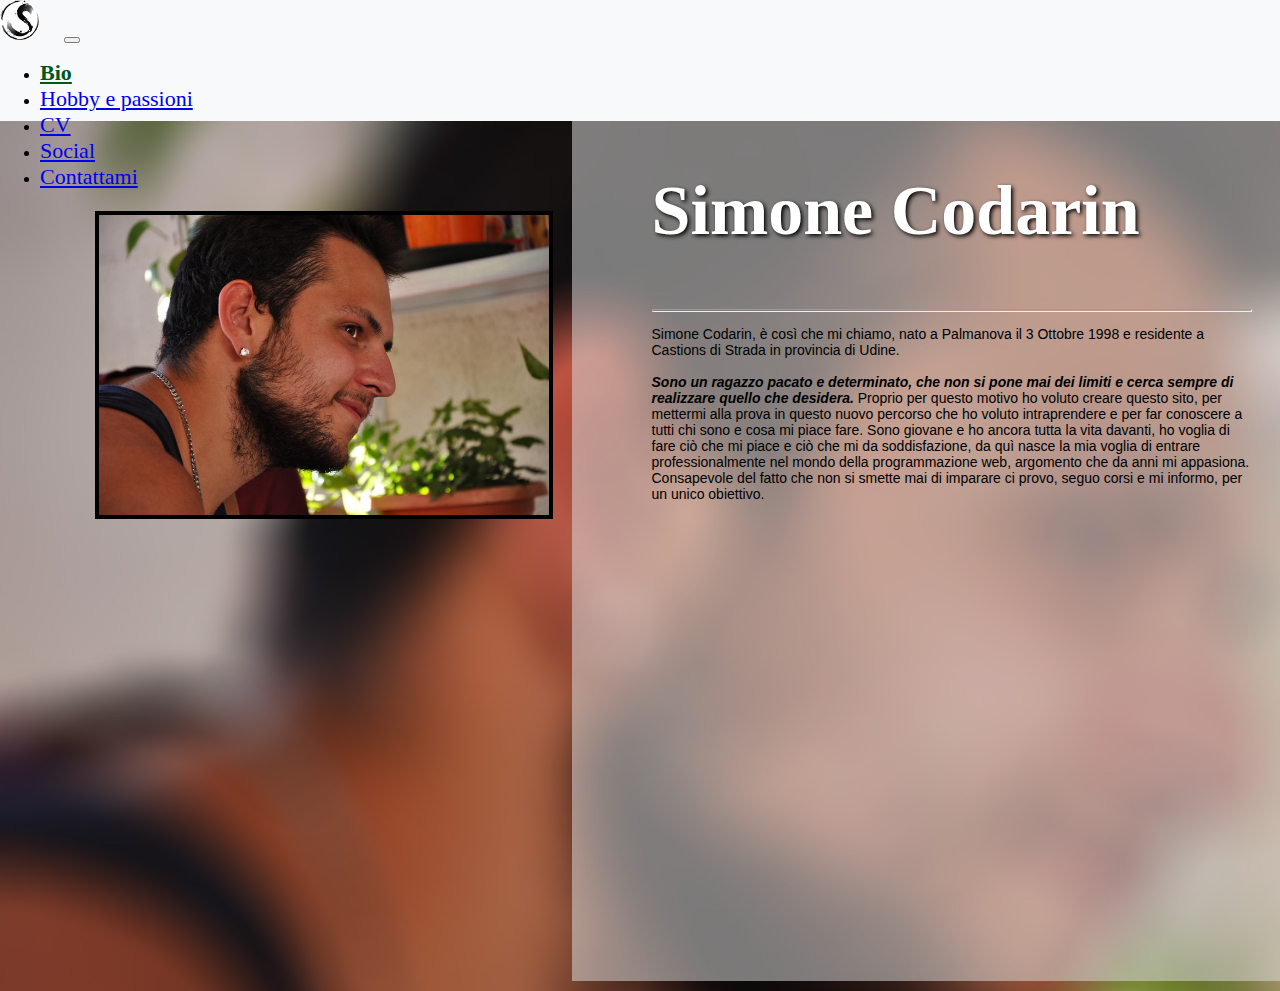
==== index.html @ 2a3805ee "Pubblicazione sito" ====
<!doctype html>
  <head>
    <meta charset="utf-8">
    <meta name="viewport" content="width=device-width, initial-scale=1">
    <title>Simone Codarin</title>
    <link rel="stylesheet" href="assets/css/style.css">
    <link rel="shortcut icon" href="assets/img/logo.png">
    <link href="https://cdn.jsdelivr.net/npm/bootstrap@5.2.0/dist/css/bootstrap.min.css" rel="stylesheet" integrity="sha384-gH2yIJqKdNHPEq0n4Mqa/HGKIhSkIHeL5AyhkYV8i59U5AR6csBvApHHNl/vI1Bx" crossorigin="anonymous">

  </head>
  <body data-spy="scroll" data-target="#navbarNav" data-offset="20">
    <nav class="navbar navbar-expand-lg bg-light fixed-top">
        <div class="container-fluid">
            <a class="navbar-brand justify-content-center">
                <a href="#"><img src="assets/img/logo.png" alt="logo" width="40" height="40" id="logo"></a>
                <button class="navbar-toggler" type="button" data-bs-toggle="collapse" data-bs-target="#navbarNav" aria-controls="navbarNav" aria-expanded="false" aria-label="Toggle navigation">
                <span class="navbar-toggler-icon"></span>
                </button>
            </a>
          </button>
          <div class="collapse navbar-collapse" id="navbarNav">
            <ul class="navbar-nav">
              <li class="nav-item">
                <a class="nav-link" href="#" id="active">Bio</a>
              </li>
              <li class="nav-item">
                <a class="nav-link" href="assets/hobby/index.html">Hobby e passioni</a>
              </li>
              <li class="nav-item">
                <a class="nav-link" href="assets/cv/index.html">CV</a>
              </li>
              <li class="nav-item">
                <a class="nav-link" href="assets/social/index.html">Social</a>
              </li>
              <li class="nav-item">
                <a class="nav-link" href="assets/contatti/index.html">Contattami</a>
              </li>
            </ul>
          </div>
        </div>
    </nav>

    <div class="bio_cont">
      <div id="bio">
        <img src="assets/img/io.png" alt="io" id="io_foto">
        <div id="biografia">
          <h1>Simone Codarin</h1><br><br>
          <hr>
            <p class="mia_bio">Simone Codarin, è così che mi chiamo, nato a Palmanova il 3 Ottobre 1998  e residente a Castions di Strada in provincia di Udine.<br><br>
              <b><i>Sono un ragazzo pacato e determinato, che non si pone mai dei limiti e cerca sempre di realizzare quello che desidera.</i></b>
              Proprio per questo motivo ho voluto creare questo sito, per mettermi alla prova in questo nuovo percorso che ho voluto intraprendere e 
              per far conoscere a tutti chi sono e cosa mi piace fare. Sono giovane e ho ancora tutta la vita davanti, ho voglia di fare ciò che 
              mi piace e ciò che mi da soddisfazione, da quì nasce la mia voglia di entrare professionalmente nel mondo della programmazione web, argomento 
              che da anni mi appasiona.
              Consapevole del fatto che non si smette mai di imparare ci provo, seguo corsi e mi informo, per un unico obiettivo.
              <br><br>
            </p>
        </div>
      </div>  
    </div>

    <script src="https://cdn.jsdelivr.net/npm/bootstrap@5.2.0/dist/js/bootstrap.bundle.min.js" integrity="sha384-A3rJD856KowSb7dwlZdYEkO39Gagi7vIsF0jrRAoQmDKKtQBHUuLZ9AsSv4jD4Xa" crossorigin="anonymous"></script>
  </body>
</html>
---- assets/css/style.css ----
body{
    margin: 0 auto;
    position: relative;
}
#logo{
    margin-right: 20px;
}
.navbar{
    height: 60px;
    border-bottom: 1px solid black;
}
.container-fluid{
    padding-left: 0px;
    background-color: #f8f9fa;
}
.nav-item a{
    font-size: 22px;
}
.nav-item a:hover{
    color: rgb(0, 87, 25);
}
#active{
    color: rgb(0, 87, 25);
    font-weight: bold;
}
.bio_cont{
    width: 1903px;
    height: 870px;
    margin: auto;
    margin-top: 60px;
    background-image: url("../img/copertina_bio.jpg");
}
#io_foto{
    height: 550px;
    margin-top: 90px;
    border: 4px solid black;
    float: left;
}
#bio{
    margin: auto;
    width: 90%;
}
#biografia{
    padding: 80px;
    height: 500px;
    width: 770px;
    margin-top: 110px;
    background-color: rgba(219, 219, 219, 0.533);
    float: right;
}
#bio h1{
    margin-top: -30px;
    font-size: 70px;
    color: white;
    text-shadow: 2px 2px 4px black;
    font-family: serif;
    font-weight: bold;
}
p{
    font-family: sans-serif;
    font-size: 14px;
}
#biografia hr{
    margin-top: -25px;
    height: 1px;
    color: white;
}
.mia_bio{
    text-align: left;
    width: auto;
    height: auto;
}
.mia_bio a{
    text-decoration: none;
    color: black;
}

/*VISUALIZZAZIONE DA LAPTOP*/
@media (max-width: 1800px) {
    .navbar-toggler{
        margin: 0 auto;
        margin-left: 0px;
    }
    #io_foto{
        height: 300px;
        
    }
    #biografia{
        height: 700px;
        width: 600px;
        margin: auto;
        float: none;
    }
}

/*VISUALIZZAZIONE DA TABLET*/
@media (max-width: 980px) {
    #logo{
        margin-right: 15px;
    }
    .bio_cont{
        width: 820px;
        height: 1160px;
        margin: 0 auto;
        margin-top: 20px;
        margin-left: 0px;
        margin-right: 0px;
        background-repeat: no-repeat;
        background-size: cover;
    }
    #io_foto{
        height: 500px;
        float: none;
    }
    #biografia{
        height: 430px;
        width: 745px;
        margin: auto;
        margin-left: 0px;
        margin-top: 15px;
        float: none;
    }
    #biografia h1{
        font-size: 40px;
    }
    #biografia p{
        font-size: 15px;
    }
}

/*VISUALIZZAZIONE DA MOBILE ORIZZONTALE*/
@media (max-width: 767px) {


}

/*VISUALIZZAZIONE DA MOBILE VERTICALE*/
@media (max-width: 480px) {
    #logo{
        margin-right: 15px;
    }
    .navbar-brand{
        margin-left: -10px;
    }
    .navbar-toggler{
        margin: 0 auto;
        margin-left: 0px;
    }
    .bio_cont{
        width: 395px;
        height: 870px;
        margin: 0 auto;
        margin-right: 0px;
    }
    #io_foto{
        height: 220px;
        margin-bottom: 10px;        
    }
    #biografia{
        height: 525px;
        width: 325px;
        padding-left: 20px;
        padding-right: 20px;
        float: none;
    }
    #biografia h1{
        font-size: 20px;
    }
    #biografia p{
        font-size: 13px;
    }
    .mia_bio a{
        text-decoration: underline;
        color: black;
    }
}
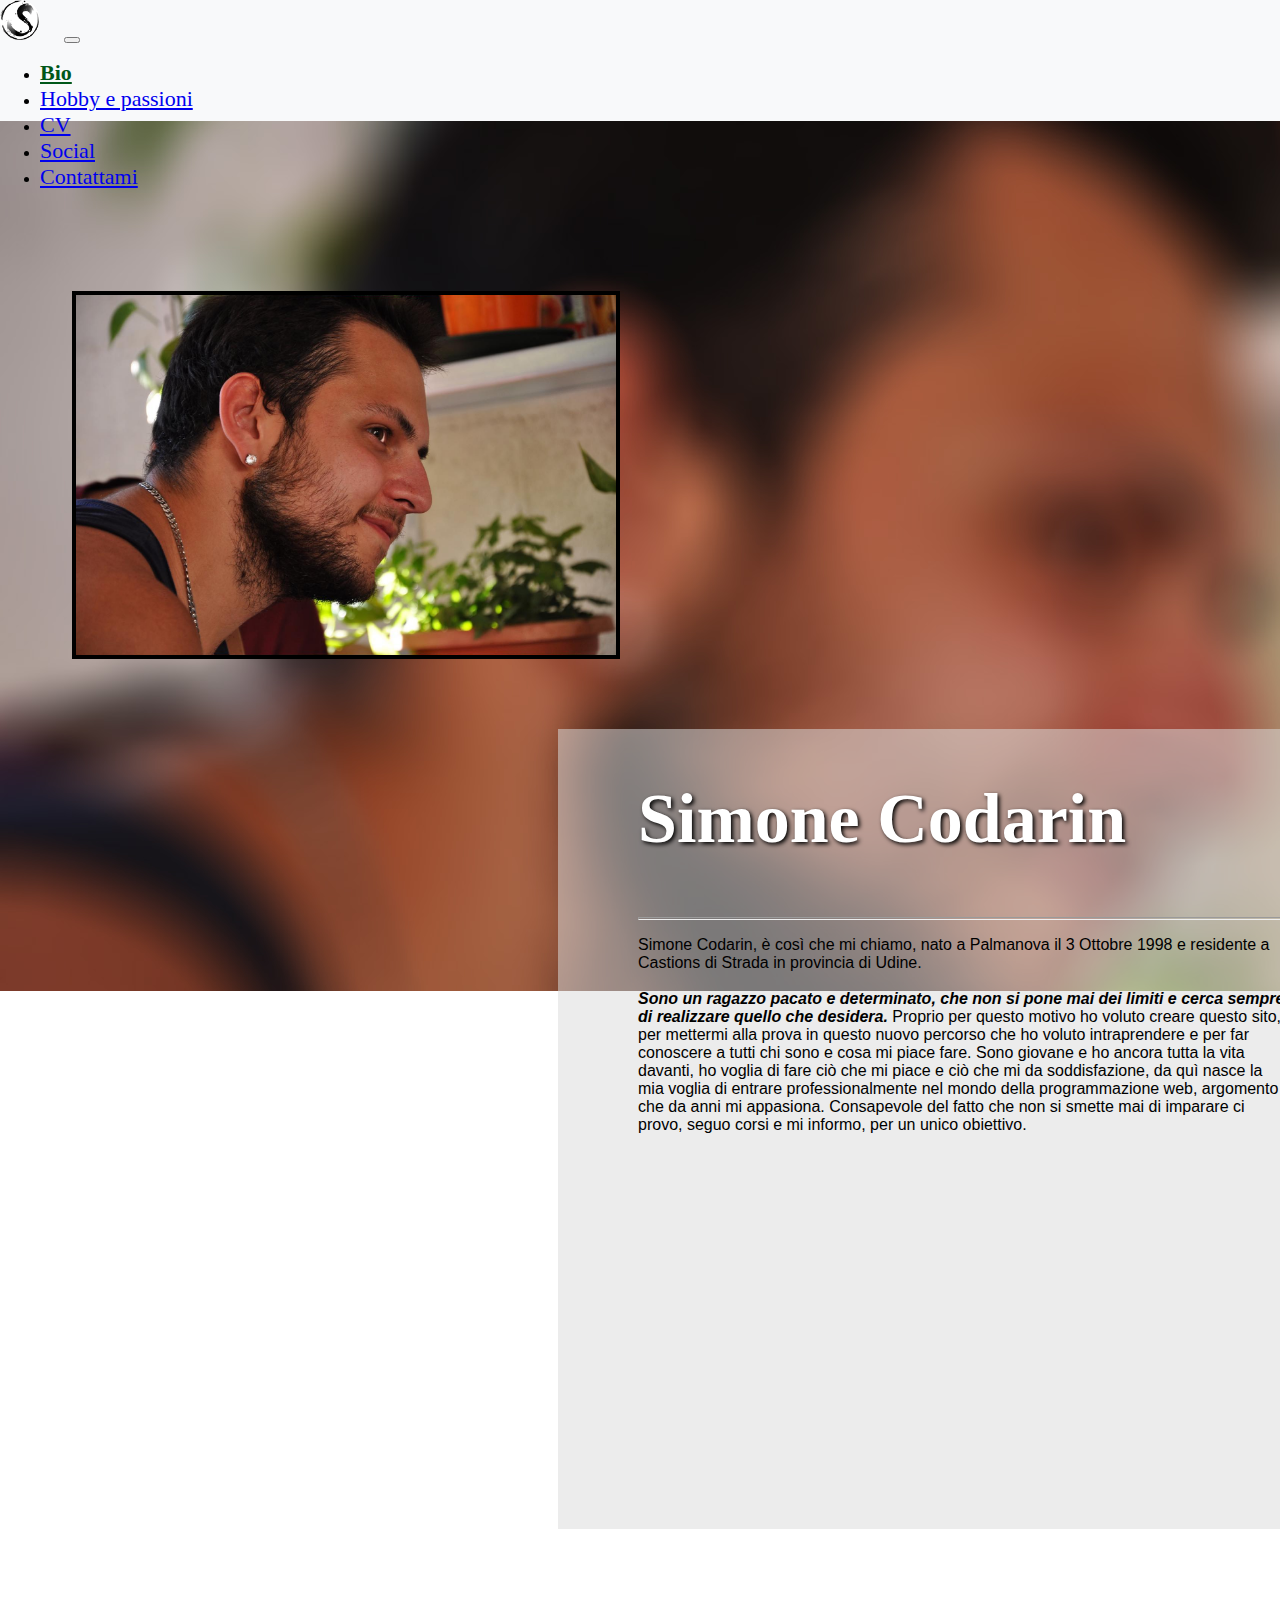
==== commit 697c8d9d: "aggiornamento risoluzione 1440 x 900 e sistemazione cartelle" ====
--- a/index.html
+++ b/index.html
@@ -24,16 +24,16 @@
                 <a class="nav-link" href="#" id="active">Bio</a>
               </li>
               <li class="nav-item">
-                <a class="nav-link" href="assets/hobby/index.html">Hobby e passioni</a>
+                <a class="nav-link" href="hobby.html">Hobby e passioni</a>
               </li>
               <li class="nav-item">
-                <a class="nav-link" href="assets/cv/index.html">CV</a>
+                <a class="nav-link" href="cv.html">CV</a>
               </li>
               <li class="nav-item">
-                <a class="nav-link" href="assets/social/index.html">Social</a>
+                <a class="nav-link" href="social.html">Social</a>
               </li>
               <li class="nav-item">
-                <a class="nav-link" href="assets/contatti/index.html">Contattami</a>
+                <a class="nav-link" href="contatti.html">Contattami</a>
               </li>
             </ul>
           </div>
--- a/assets/css/style.css
+++ b/assets/css/style.css
@@ -93,6 +93,31 @@
     }
 }
 
+@media (max-width: 1440px) {
+    .navbar-toggler{
+        margin: 0 auto;
+        margin-left: 0px;
+    }
+    #io_foto{
+        height: 360px;
+        margin-right: 70px;
+        margin-top: 170px;
+        
+    }
+    #biografia{
+        height: 640px;
+        width: 650px;
+        margin: 70px auto;
+        float: right;
+    }
+    .mia_bio{
+        font-size: 16px;
+    }
+    .bio_cont{
+        width: 1440px;
+    }
+}
+
 /*VISUALIZZAZIONE DA TABLET*/
 @media (max-width: 980px) {
     #logo{
@@ -147,10 +172,10 @@
         margin-left: 0px;
     }
     .bio_cont{
-        width: 395px;
+        width: 420px;
         height: 870px;
-        margin: 0 auto;
         margin-right: 0px;
+        margin-top: -10px;
     }
     #io_foto{
         height: 220px;
